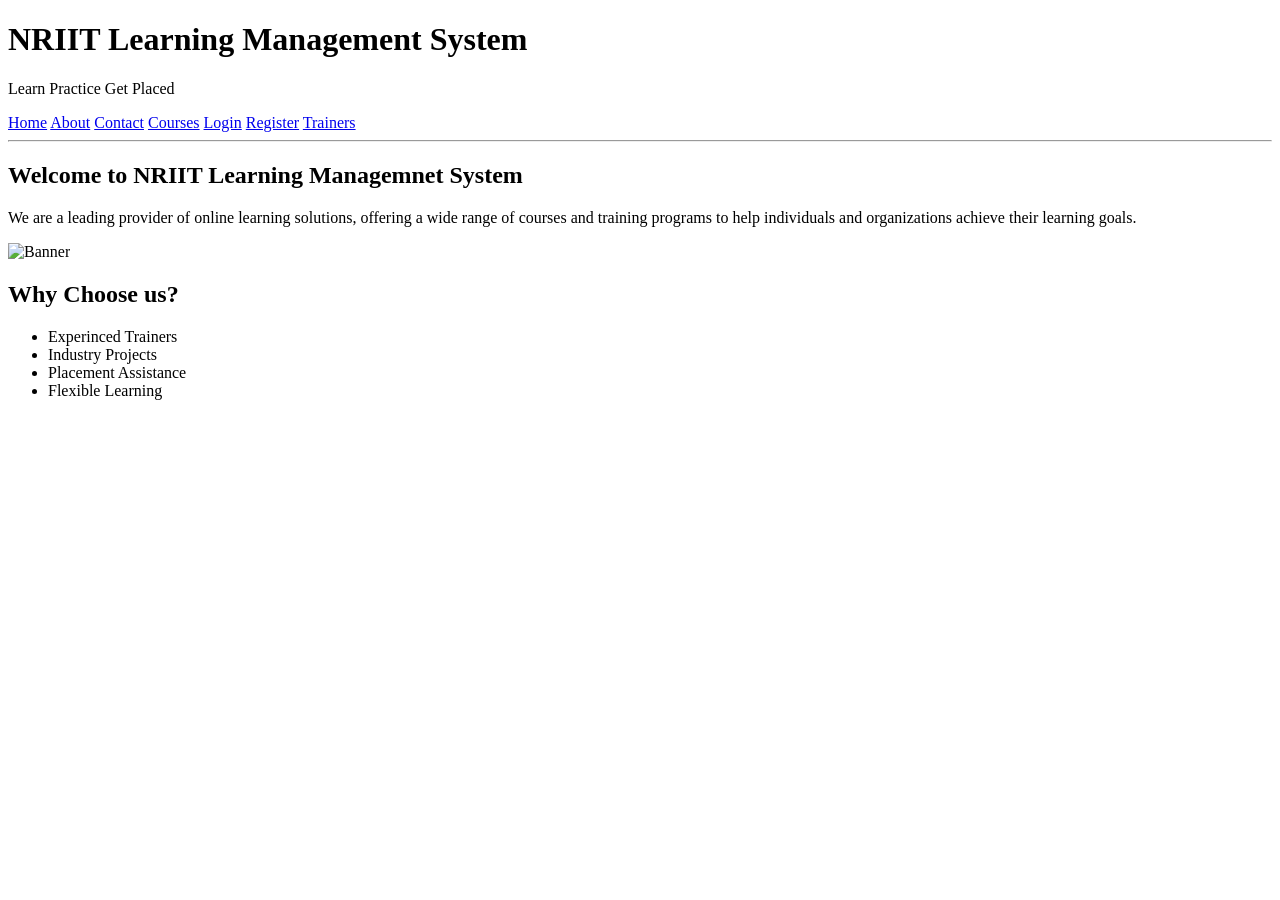
==== index.html @ c212c2b2 "html" ====
<!DOCTYPE html>
<html lang="en">
<head>
    <meta charset="UTF-8">
    <meta name="viewport" content="width=device-width, initial-scale=1.0">
    <title>Python FullStack</title>
</head>
<body>
    <header>
        <h1>NRIIT Learning Management System</h1>
        <p>Learn Practice Get Placed</p>
        <nav>
            <a href="index.html">Home</a>
            <a href="about.html">About</a>
            <a href="contact.html">Contact</a>
            <a href="courses.html">Courses</a>
            <a href="login.html">Login</a>
            <a href="register.html">Register</a>
            <a href="trainers.html">Trainers</a>
        </nav>
        <hr>
    </header>
    <main>
        <section>
            <h2>Welcome to NRIIT Learning Managemnet System</h2>
            <p>We are a leading provider of online learning solutions, offering a wide range of courses and training programs to help individuals and organizations achieve their learning goals. </p>
            <img src="images.jpg" alt="Banner" width="500">
        </section>
        <section>
            <h2>Why Choose us?</h2>
            <ul>
                <li>Experinced Trainers</li>
                <li>Industry Projects</li>
                <li>Placement Assistance</li>
                <li>Flexible Learning</li>
            </ul>
        </section>
    </main>

</body>

</html>
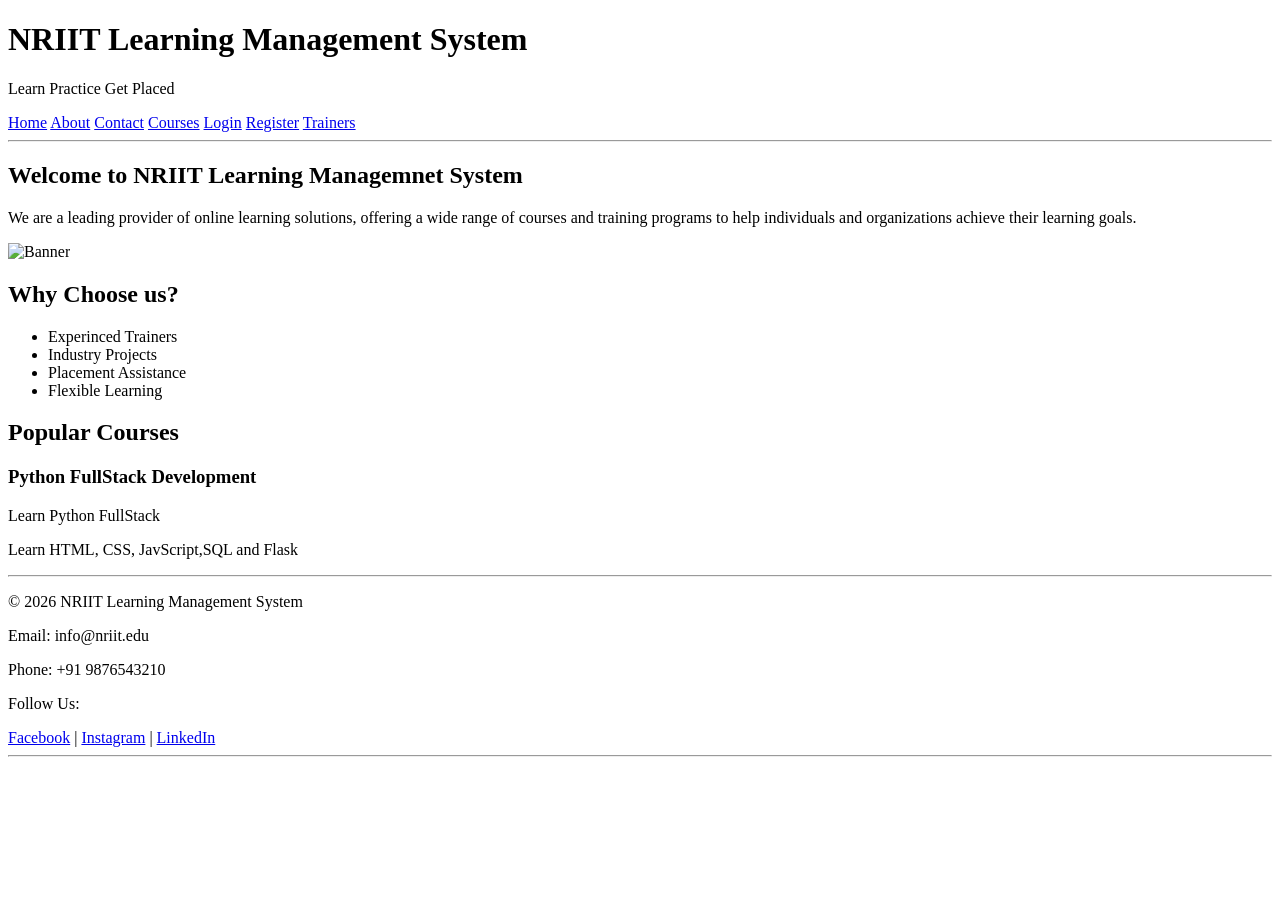
==== commit ccefb4e0: "update index.html" ====
--- a/index.html
+++ b/index.html
@@ -35,6 +35,41 @@
                 <li>Flexible Learning</li>
             </ul>
         </section>
+        <section>
+            <h2>Popular Courses</h2>
+            <article>
+                <h3>Python FullStack Development </h3>
+                <p>Learn Python FullStack</p>
+        <p>Learn HTML, CSS, JavScript,SQL and Flask</p>
+      </article>
+    </section>
+  </main>
+  <footer>
+
+    <hr>
+
+    <p>&copy; 2026 NRIIT Learning Management System</p>
+
+    <p>Email: info@nriit.edu</p>
+
+    <p>Phone: +91 9876543210</p>
+
+    <p>Follow Us:</p>
+
+    <a href="#">Facebook</a> |
+
+    <a href="#">Instagram</a> |
+
+    <a href="#">LinkedIn</a>
+
+
+  </footer>
+  <hr>
+</body>
+
+</html>
+            </article>
+        </section>
     </main>
 
 </body>
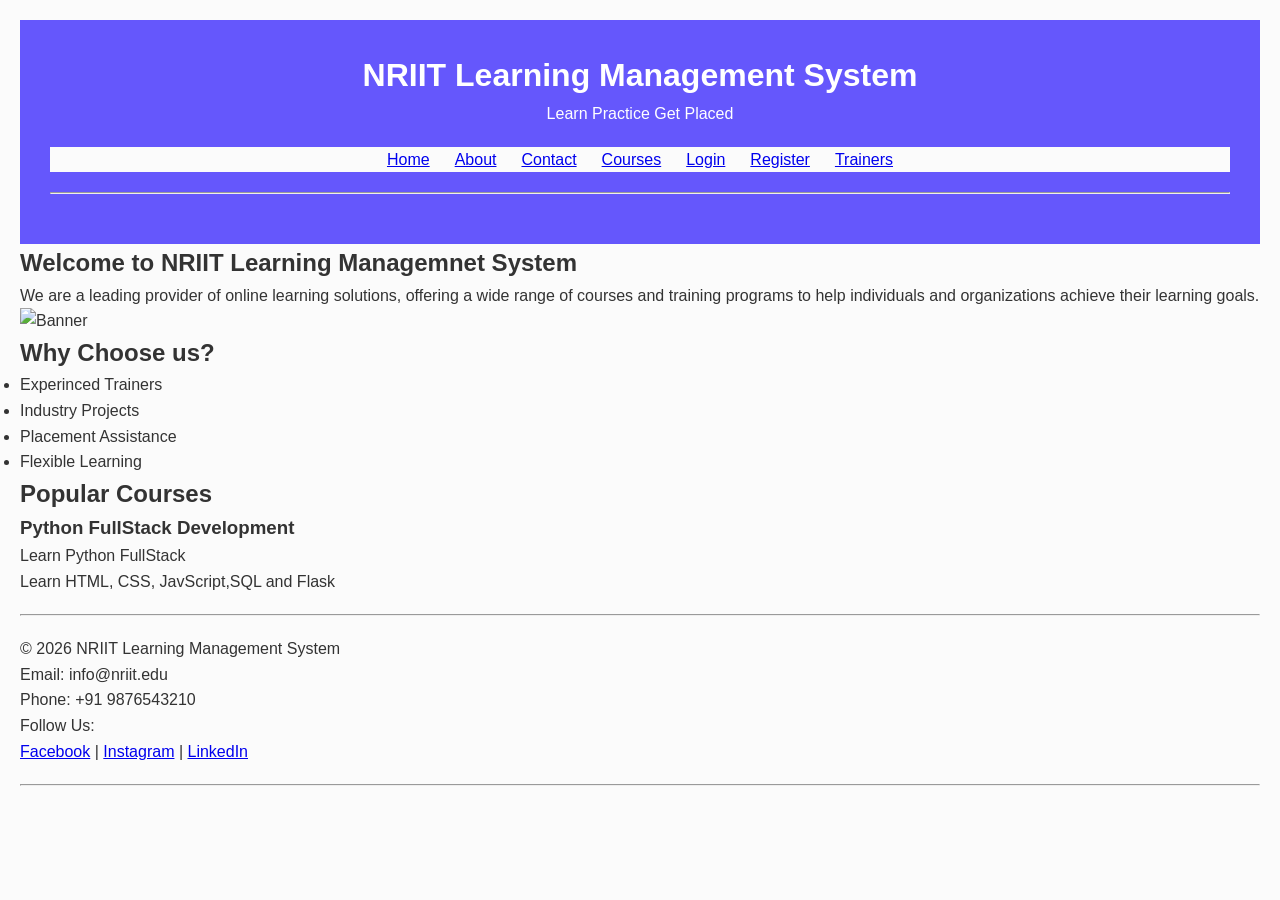
==== commit 96e49726: "updating css" ====
--- a/index.html
+++ b/index.html
@@ -3,6 +3,7 @@
 <head>
     <meta charset="UTF-8">
     <meta name="viewport" content="width=device-width, initial-scale=1.0">
+    <link rel="stylesheet" href="css/style.css">
     <title>Python FullStack</title>
 </head>
 <body>
@@ -23,7 +24,8 @@
     <main>
         <section>
             <h2>Welcome to NRIIT Learning Managemnet System</h2>
-            <p>We are a leading provider of online learning solutions, offering a wide range of courses and training programs to help individuals and organizations achieve their learning goals. </p>
+            <p>We are a leading provider of online learning solutions, offering a wide range of courses and training
+                programs to help individuals and organizations achieve their learning goals. </p>
             <img src="images.jpg" alt="Banner" width="500">
         </section>
         <section>
@@ -40,38 +42,25 @@
             <article>
                 <h3>Python FullStack Development </h3>
                 <p>Learn Python FullStack</p>
-        <p>Learn HTML, CSS, JavScript,SQL and Flask</p>
-      </article>
-    </section>
-  </main>
-  <footer>
-
-    <hr>
-
-    <p>&copy; 2026 NRIIT Learning Management System</p>
-
-    <p>Email: info@nriit.edu</p>
-
-    <p>Phone: +91 9876543210</p>
-
-    <p>Follow Us:</p>
-
-    <a href="#">Facebook</a> |
-
-    <a href="#">Instagram</a> |
-
-    <a href="#">LinkedIn</a>
-
-
-  </footer>
-  <hr>
-</body>
-
-</html>
+                <p>Learn HTML, CSS, JavScript,SQL and Flask</p>
             </article>
         </section>
     </main>
-
+    <footer>
+        <hr>
+        <p>&copy; 2026 NRIIT Learning Management System</p>
+        <p>Email: info@nriit.edu</p>
+        <p>Phone: +91 9876543210</p>
+        <p>Follow Us:</p>
+        <a href="#">Facebook</a> |
+        <a href="#">Instagram</a> |
+        <a href="#">LinkedIn</a>
+    </footer>
+    <hr>
 </body>
-
+</html>
+</article>
+</section>
+</main>
+</body>
 </html>
--- a/css/style.css
+++ b/css/style.css
@@ -0,0 +1,29 @@
+*{
+    margin: 0;
+    padding: 0;
+    box-sizing: border-box;
+}
+body{
+    font-family: Arial, Helvetica, sans-serif;
+    line-height: 1.6;
+    background-color: #fbfbfb;
+    color: #333;
+    padding: 20px;
+}
+header{
+    background-color: #6557fc;
+    color: white;
+    padding: 30px;
+    text-align: center;
+}
+hr{
+    margin: 20px 0;
+}
+nav{
+    background-color: #fbfbfb;
+    justify-content: center;
+    gap: 25px;
+    margin-top: 20px;
+    flex-wrap: wrap;
+    display: flex;
+}
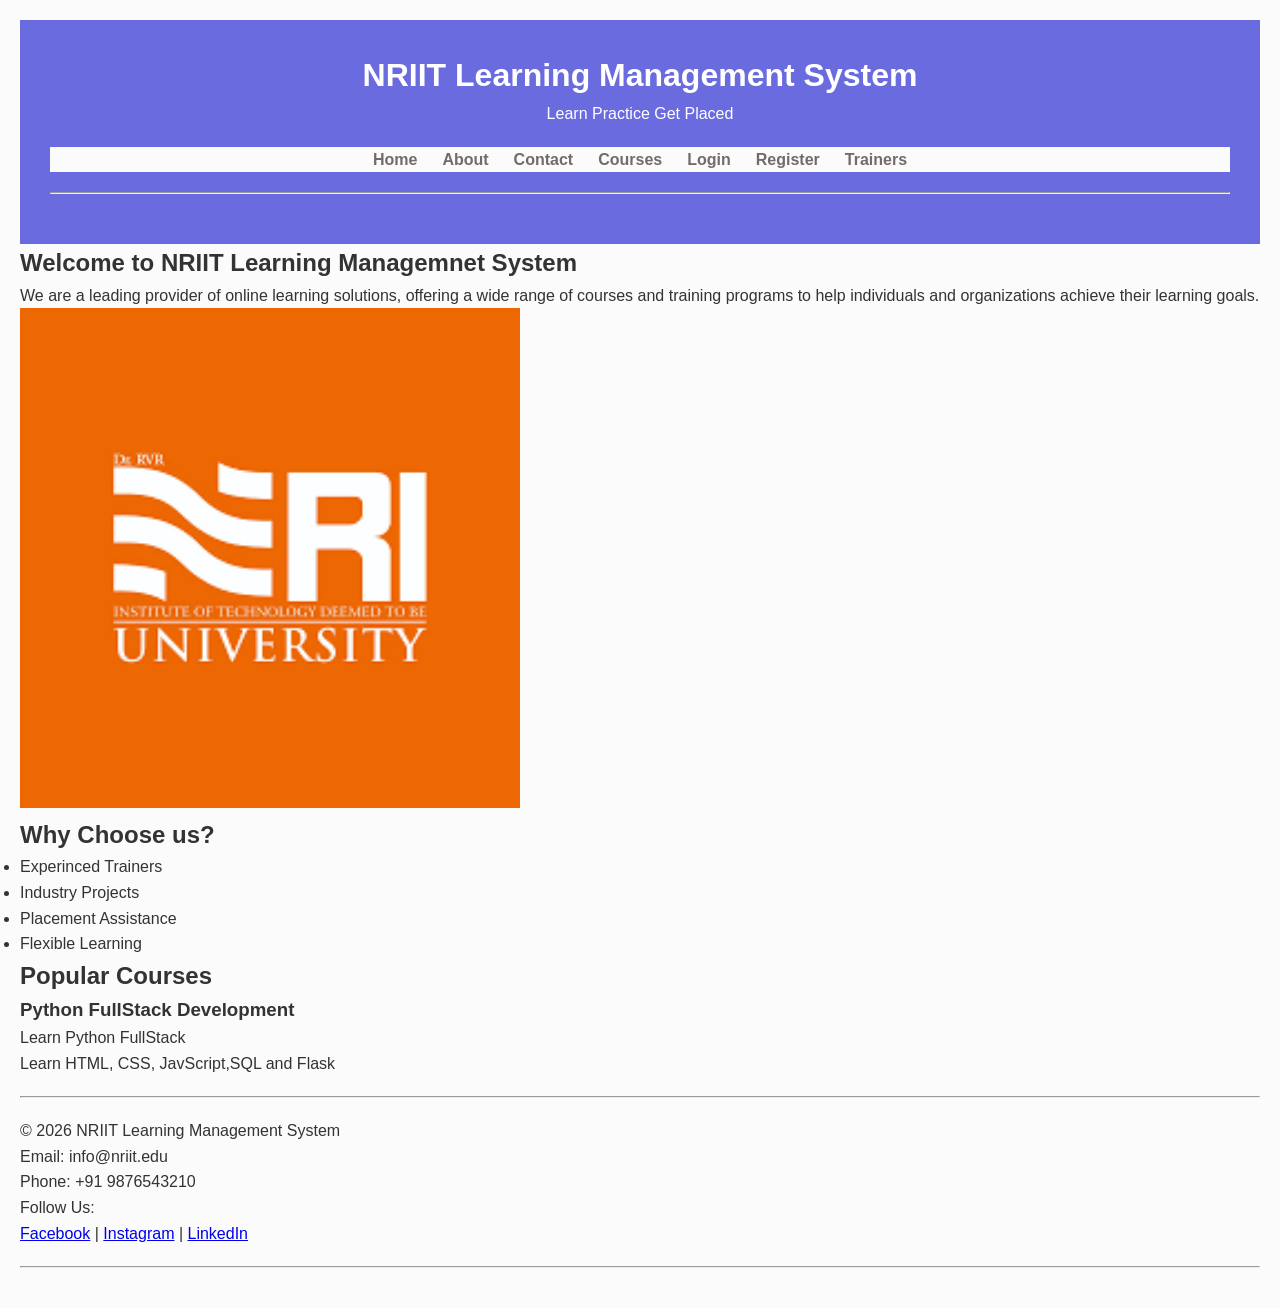
==== commit e66f9df3: "updated" ====
--- a/index.html
+++ b/index.html
@@ -26,7 +26,7 @@
             <h2>Welcome to NRIIT Learning Managemnet System</h2>
             <p>We are a leading provider of online learning solutions, offering a wide range of courses and training
                 programs to help individuals and organizations achieve their learning goals. </p>
-            <img src="images.jpg" alt="Banner" width="500">
+            <img src="images/image.jpg" alt="Banner" width="500">
         </section>
         <section>
             <h2>Why Choose us?</h2>
--- a/css/style.css
+++ b/css/style.css
@@ -1,29 +1,43 @@
-*{
+* {
     margin: 0;
     padding: 0;
     box-sizing: border-box;
 }
-body{
+
+body {
     font-family: Arial, Helvetica, sans-serif;
     line-height: 1.6;
     background-color: #fbfbfb;
     color: #333;
     padding: 20px;
 }
-header{
-    background-color: #6557fc;
+
+header {
+    background-color: #6b6be0;
     color: white;
     padding: 30px;
     text-align: center;
 }
-hr{
+
+hr {
     margin: 20px 0;
 }
-nav{
+
+nav {
     background-color: #fbfbfb;
     justify-content: center;
     gap: 25px;
     margin-top: 20px;
     flex-wrap: wrap;
     display: flex;
+}
+
+nav a {
+    text-decoration: none;
+    color: #746a6a;
+    font-weight: bold;
+}
+
+nav a:hover {
+    text-decoration: underline;
 }
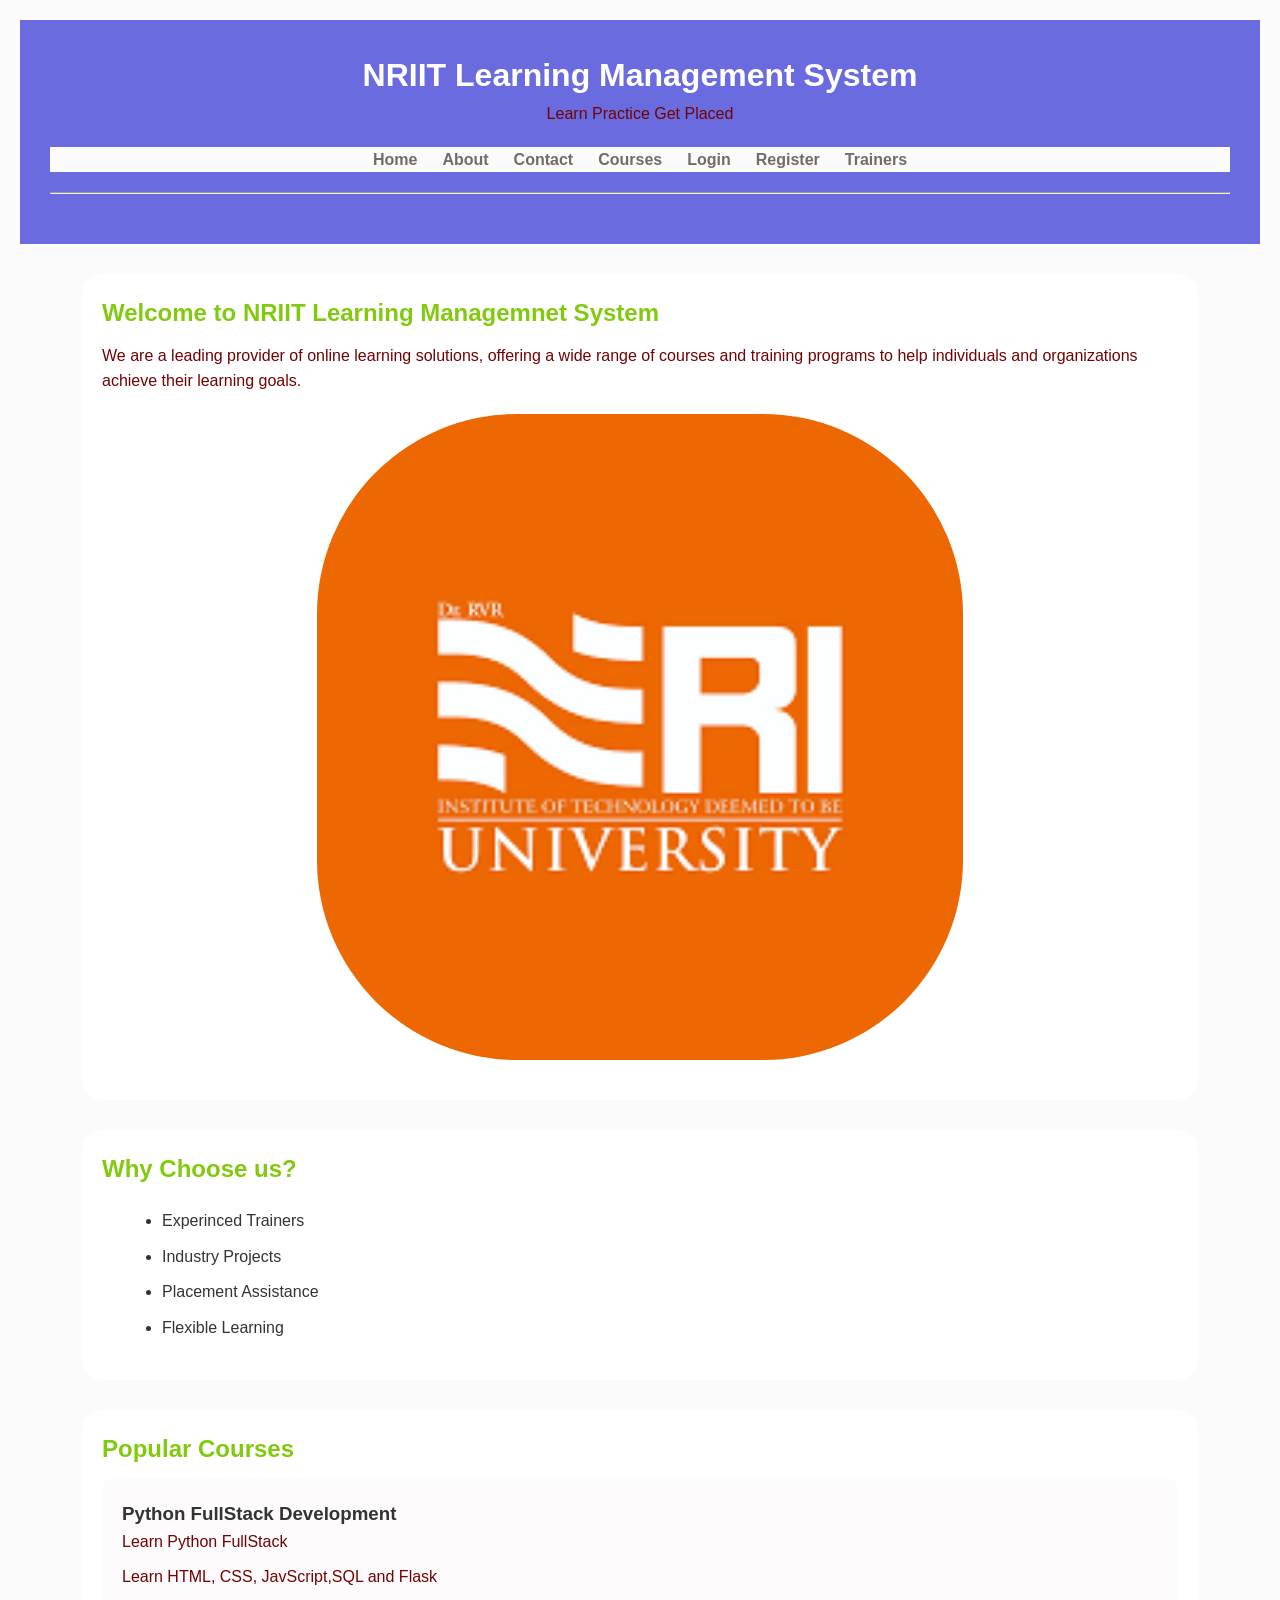
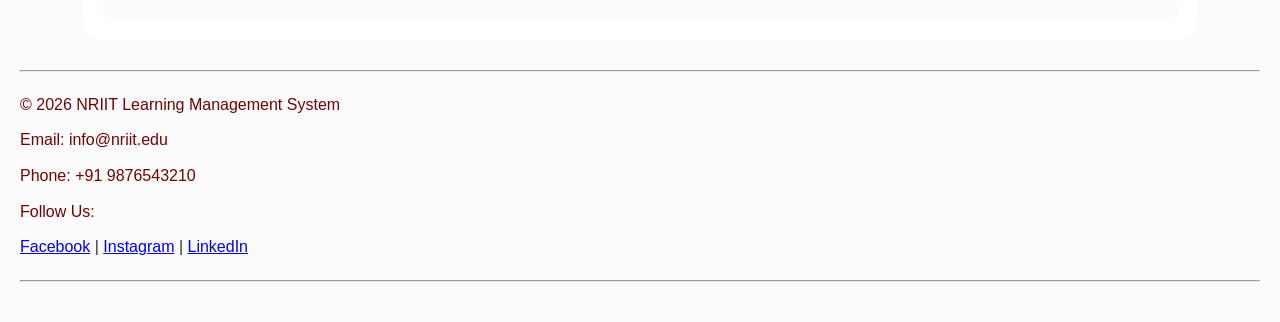
==== commit 9e77b5e4: "updated css" ====
--- a/index.html
+++ b/index.html
@@ -26,7 +26,7 @@
             <h2>Welcome to NRIIT Learning Managemnet System</h2>
             <p>We are a leading provider of online learning solutions, offering a wide range of courses and training
                 programs to help individuals and organizations achieve their learning goals. </p>
-            <img src="images/image.jpg" alt="Banner" width="500">
+            <img src="images/image.jpg" alt="Banner" width="500" class="banner">
         </section>
         <section>
             <h2>Why Choose us?</h2>
--- a/css/style.css
+++ b/css/style.css
@@ -40,4 +40,84 @@
 
 nav a:hover {
     text-decoration: underline;
+}
+main{
+    margin:auto;
+    width: 90%;
+    margin-top: 30px;
+}
+section{
+    margin-bottom: 30px;
+    background-color:#fff;
+    padding: 20px;
+    border-radius: 20px;
+}
+h2{
+    color: #82ca0f;
+    margin-bottom: 10px;
+}
+p{
+    color: #720303;
+    margin-bottom: 10px;
+}
+.banner{
+    width: 60%;
+    display: block;
+    margin: 20px auto;
+    border-radius: 200px;
+}
+ul{
+    list-style-type: disc;
+    margin-left: 50px;
+    padding: 10px;
+}
+li{
+    margin-bottom: 10px;
+}
+article{
+    background-color: #fdfbfb;
+    padding: 20px;
+    border-radius: 10px;
+}
+article:hover{
+    background-color: #a09c9d;
+}
+table{
+    width: 70%;
+    border-collapse: collapse;
+    margin-top: 20px;
+    color: #971b1b;
+}
+td{
+    padding: 10px;
+    text-align: center;
+}
+table, th, td{
+    border: 1px solid #ccc;
+}
+tr:hover{
+    background-color: #dfd9d9;
+}
+ol{
+    margin-left: 50px;
+    padding: 10px;
+}
+ol li{
+    margin-bottom: 10px;
+}
+form{
+    margin-top: 20px;
+}
+label{
+    display: block;
+    margin-bottom: 2px;
+    font-weight: bold;
+}
+input:not([type="submit"]):not([type="radio"]){
+    width: 100%;
+    padding: 10px;
+    margin-bottom: 10px;
+    border: 1px solid #ccc;
+    border-radius: 5px;
+    font-size: 16px;
 }
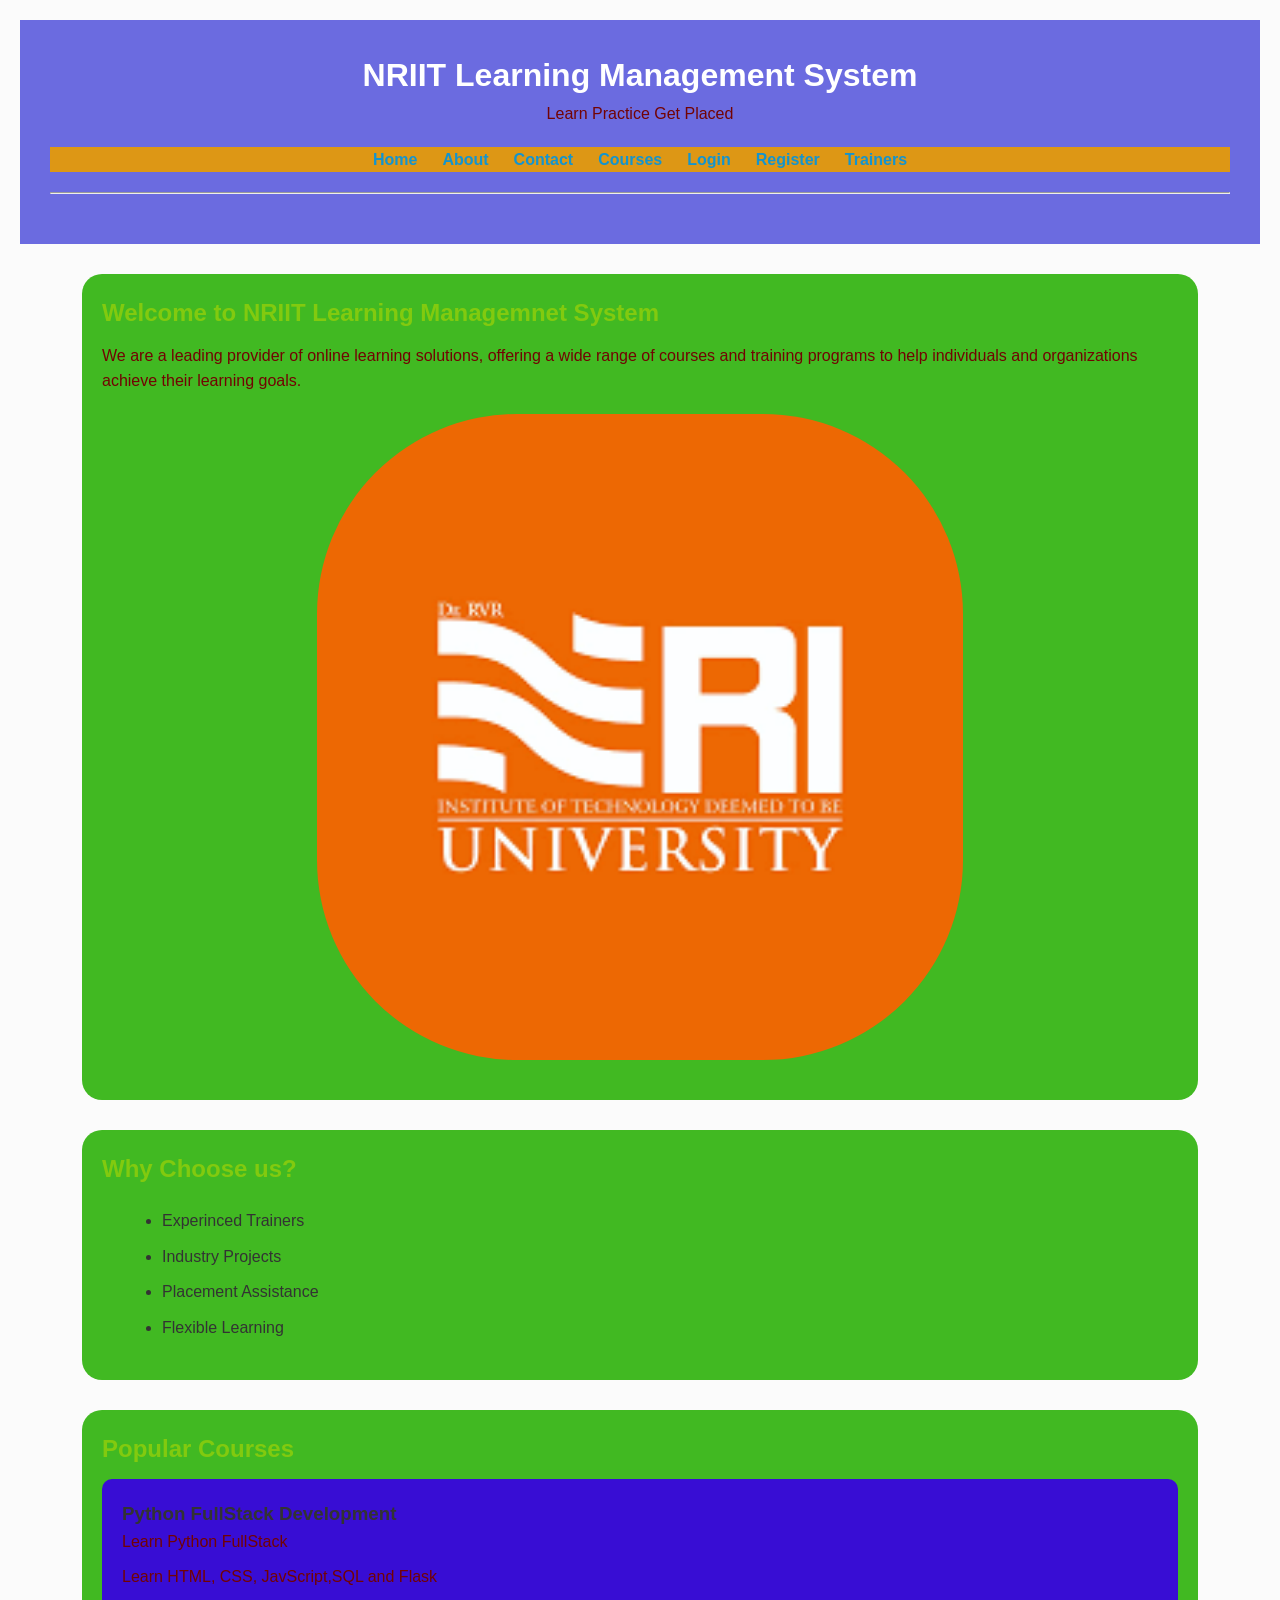
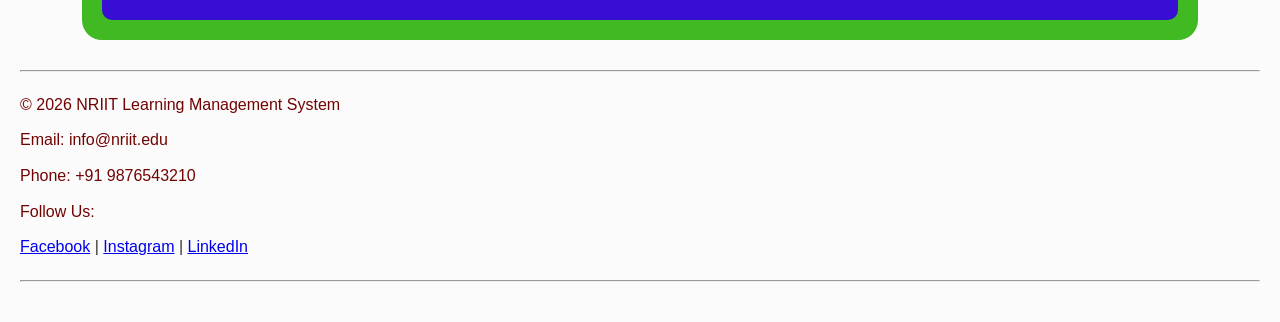
==== commit e9cd9f3d: "javascript" ====
--- a/index.html
+++ b/index.html
@@ -57,6 +57,7 @@
         <a href="#">LinkedIn</a>
     </footer>
     <hr>
+<script src="js/script.js"></script>   
 </body>
 </html>
 </article>
--- a/css/style.css
+++ b/css/style.css
@@ -24,7 +24,7 @@
 }
 
 nav {
-    background-color: #fbfbfb;
+    background-color: #dd9715;
     justify-content: center;
     gap: 25px;
     margin-top: 20px;
@@ -34,7 +34,7 @@
 
 nav a {
     text-decoration: none;
-    color: #746a6a;
+    color: #1394cf;
     font-weight: bold;
 }
 
@@ -48,7 +48,7 @@
 }
 section{
     margin-bottom: 30px;
-    background-color:#fff;
+    background-color:#41b922;
     padding: 20px;
     border-radius: 20px;
 }
@@ -75,12 +75,12 @@
     margin-bottom: 10px;
 }
 article{
-    background-color: #fdfbfb;
+    background-color: #380dd4;
     padding: 20px;
     border-radius: 10px;
 }
 article:hover{
-    background-color: #a09c9d;
+    background-color: #f3285b;
 }
 table{
     width: 70%;
@@ -93,10 +93,10 @@
     text-align: center;
 }
 table, th, td{
-    border: 1px solid #ccc;
+    border: 1px solid #e0ee18;
 }
 tr:hover{
-    background-color: #dfd9d9;
+    background-color: #17e65c;
 }
 ol{
     margin-left: 50px;
@@ -117,7 +117,7 @@
     width: 100%;
     padding: 10px;
     margin-bottom: 10px;
-    border: 1px solid #ccc;
+    border: 1px solid #c73131;
     border-radius: 5px;
     font-size: 16px;
-}+}
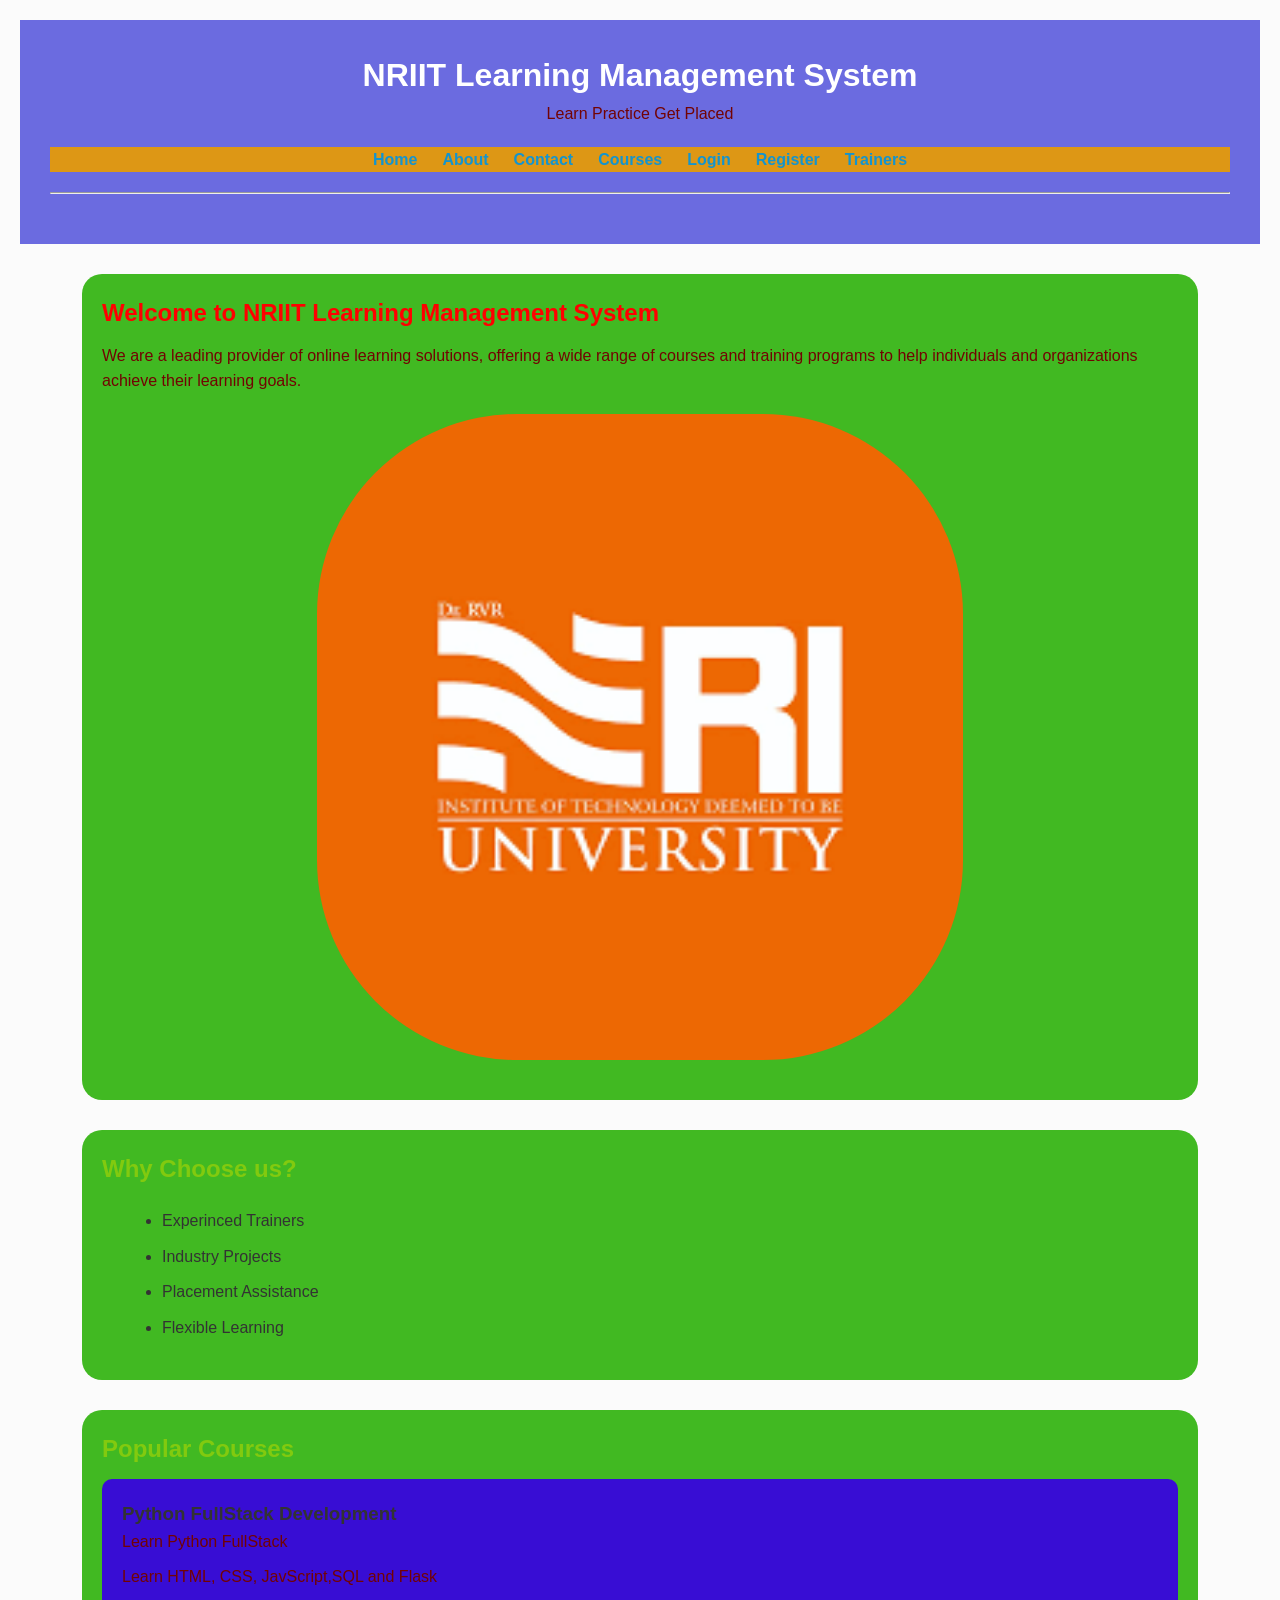
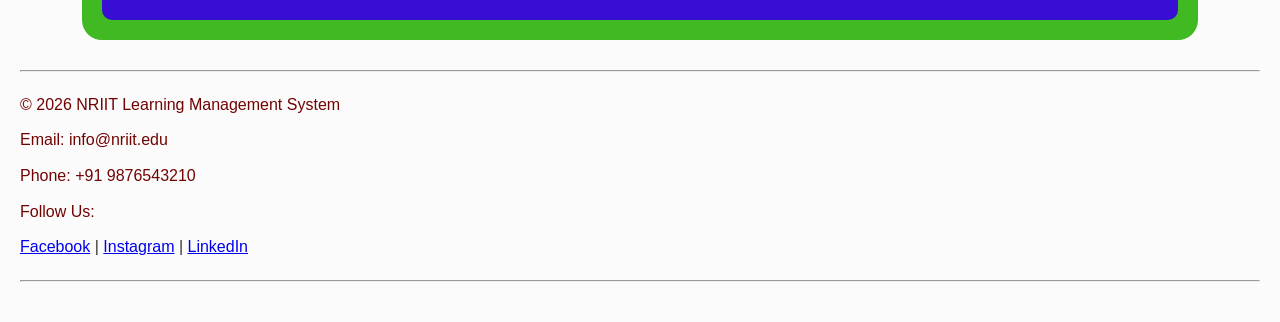
==== commit 4c924a65: "js" ====
--- a/index.html
+++ b/index.html
@@ -23,7 +23,7 @@
     </header>
     <main>
         <section>
-            <h2>Welcome to NRIIT Learning Managemnet System</h2>
+            <h2 id="welcome">Welcome to NRIIT Learning Management System</h2>
             <p>We are a leading provider of online learning solutions, offering a wide range of courses and training
                 programs to help individuals and organizations achieve their learning goals. </p>
             <img src="images/image.jpg" alt="Banner" width="500" class="banner">
